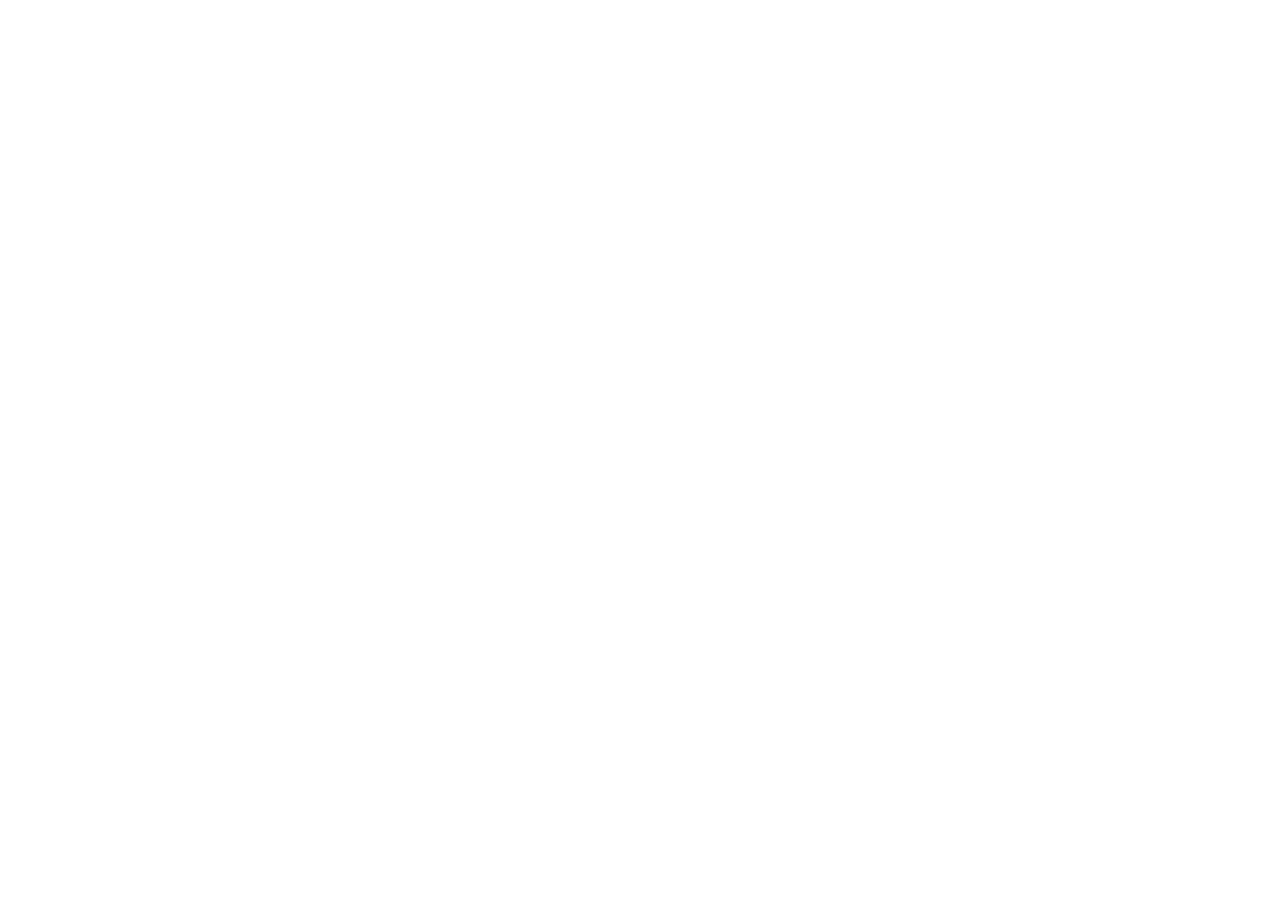
==== 404_error.html @ 433151af "new update in 404 error page" ====
<!DOCTYPE html>
<html lang="eng">
<head>
	<meta charset="UTF-8">
	<meta name="viewport" content="width=device-width, initial-scale=1.0">
	<title>Page under development</title>
	<link rel="stylesheet" href="css/404_style.css">
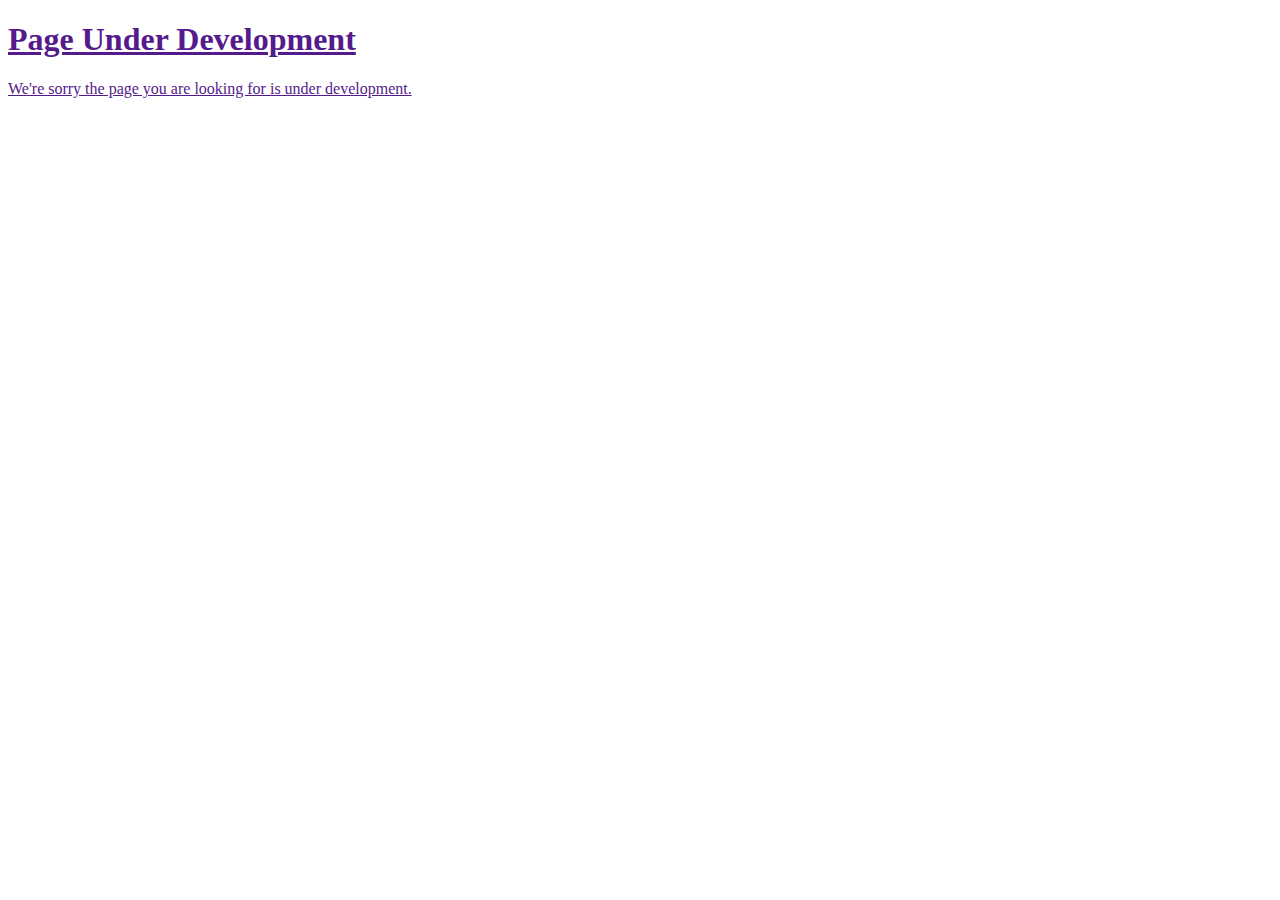
==== commit 5cbc2661: "new error 404 html page update" ====
--- a/404_error.html
+++ b/404_error.html
@@ -5,4 +5,41 @@
 	<meta name="viewport" content="width=device-width, initial-scale=1.0">
 	<title>Page under development</title>
 	<link rel="stylesheet" href="css/404_style.css">
-	+</head>
+<body>
+	<a href="" target="_blank">
+		<header class="top-header">
+		</header>
+		<!-- dust particle start -->
+		<div>
+			<div class="starsec"></div>
+			<div class="starthird"></div>
+			<div class="starfourth"></div>
+			<div class="starfifth"></div>
+		</div>
+		<!-- dust particle end -->
+		<div class="lamp__wrap">
+			<div class="lamp">
+				<div class="cable"></div>
+				<div class="cover"></div>
+				<div class="in-cover">
+					<div class="bulb"></div>
+				</div>
+				<div class="light"></div>
+			</div>
+		</div>
+		<section class="error">
+			<div class="error__content">
+				<div class="error__message message">
+					<h1 class="message__title">Page Under Development</h1>
+					<p class="message__text">We're sorry the page you are looking for is under development.</p>
+				</div>
+				<div class="error__nav e-nav">
+					<a href="" target="_blanck" class="e-nav__link"></a>
+				</div>
+			</div>
+		</section>
+	</a>
+</body>
+</html>
+		
